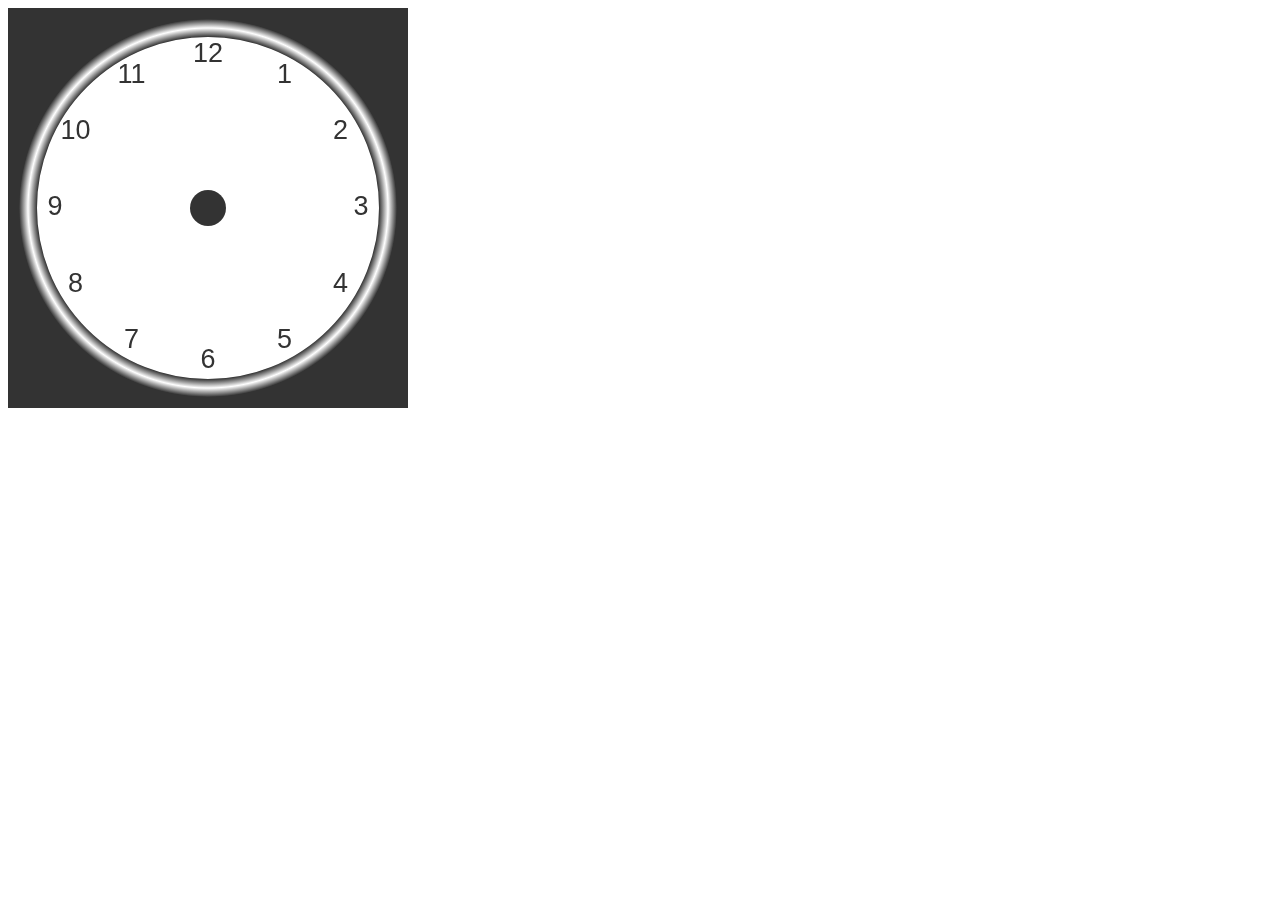
==== Canvas Clock/index.html @ 069e3595 "canvas clock" ====
<!DOCTYPE html>
<html>
    <body>
        <canvas id="canvas" width="400" height="400" style="background-color: #333"></canvas>
        
        <script>
            var canvas = document.getElementById("canvas");
            var ctx = canvas.getContext("2d");
            var radius = canvas.height / 2;
            ctx.translate(radius, radius);
            radius = radius * 0.90
            drawClock();
            
            function drawClock() {
                drawFace(ctx, radius);
                drawNumbers(ctx, radius);
                drawTime(ctx, radius);
            }
            
            function drawFace(ctx, radius) {
                var grad;
                
                ctx.beginPath();
                ctx.arc(0, 0, radius, 0, 2 * Math.PI);
                ctx.fillStyle = "white";
                ctx.fill();
                
                grad = ctx.createRadialGradient(0, 0, radius * 0.95, 0, 0, radius * 1.05);
                grad.addColorStop(0, '#333');
                grad.addColorStop(0.5, 'white');
                grad.addColorStop(1, '#333');
                ctx.strokeStyle = grad;
                ctx.lineWidth = radius * 0.1;
                ctx.stroke();
                
                ctx.beginPath();
                ctx.arc(0, 0, radius * 0.1, 0, 2 * Math.PI);
                ctx.fillStyle = '#333';
                ctx.fill();

            }
            
            function drawNumbers(ctx, radius) {
                var ang;
                var num;
                ctx.font = radius * 0.15 + "px arial";
                ctx.textBaseline = "middle";
                ctx.textAlign = "center";
                for (num = 1; num < 13; num++){
                    ang = num * Math.PI / 6;
                    ctx.rotate(ang);
                    ctx.translate(0, -radius* 0.85);
                    ctx.rotate(-ang);
                    ctx.fillText(num.toString(), 0, 0);
                    ctx.rotate(ang);
                    ctx.translate(0, radius * 0.85);
                    ctx.rotate(-ang);
                }
            }
            
            function drawTime(ctx, radius){
                var now = new Date();
                var hour = now.getHours();
                var minute = now.getMinutes();
                var second = now.getSeconds();
                
                //hour
                hour = hour% 12;
                hour = (hour*Math.PI/6) +(minute* Math.PI / (6/60)) +(second*math.PI/(360*60));
                drawHand(ctx, hour, radius*0.5, radius*0.07);
                //minute
                minute = (minute*Math.PI/30) + (second*Math.PI/(30*60));
                drawHand(ctx, hour, radius*0.8, radius*0.07);
                //second
                second = (second*Math.PI/30);
                drawHand(ctx, hour, radius*0.9, radius*0.02);

            }
            function drawHand(ctx, pos, length, width) {
                ctx.beginPath();
                ctx.lineWidth = width;
                ctx.lineCap = "round";
                ctx.moveTo(0, 0);
                ctx.rotate(pos);
                ctx.lineTo(0, -length);
                ctx.stroke();
                ctx.rotate(-pos);
            }
            
        </script>
    </body>
</html>
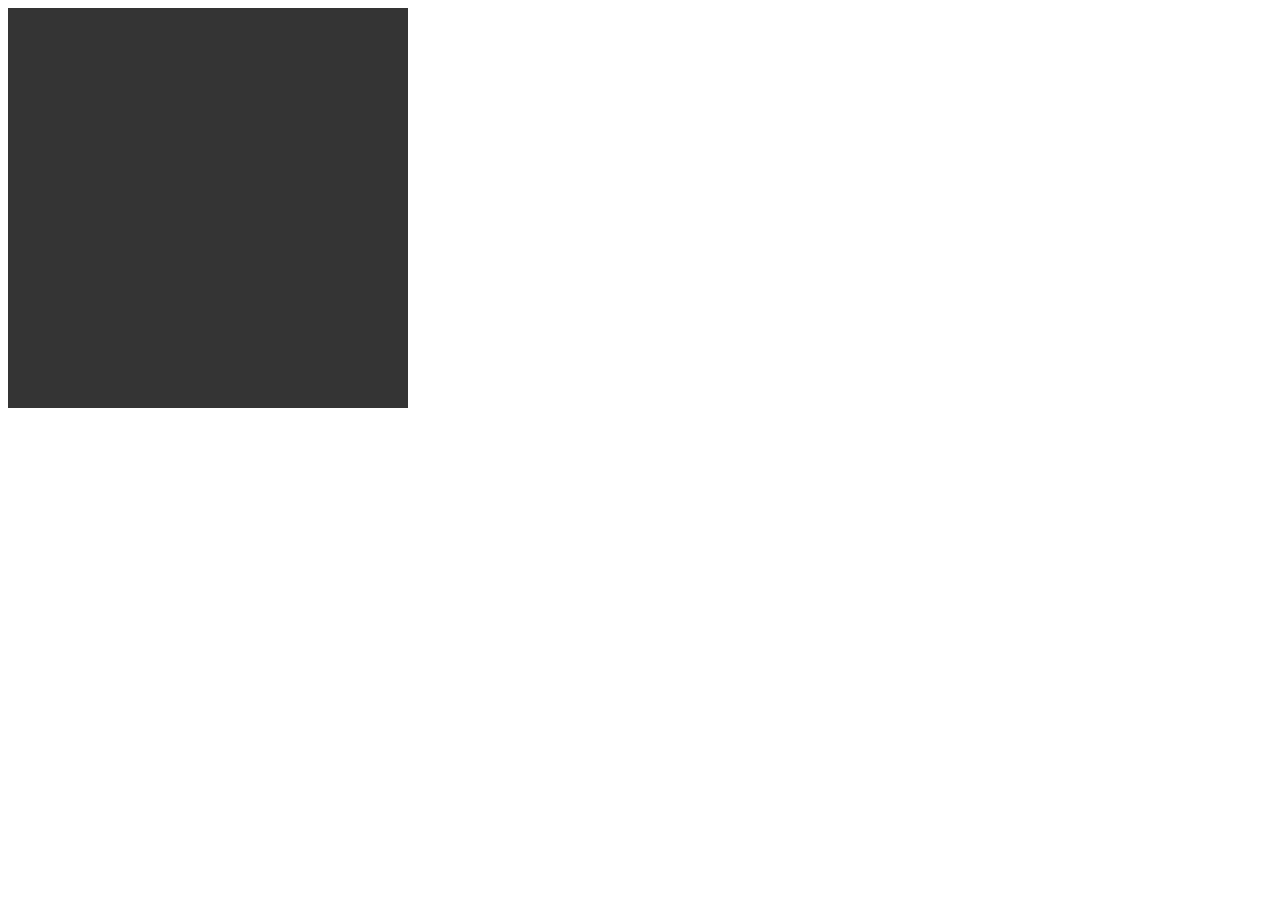
==== commit df6bf300: "working clock" ====
--- a/Canvas Clock/index.html
+++ b/Canvas Clock/index.html
@@ -9,8 +9,8 @@
             var radius = canvas.height / 2;
             ctx.translate(radius, radius);
             radius = radius * 0.90
-            drawClock();
-            
+            //drawClock();
+            setInterval(drawClock, 1000);
             function drawClock() {
                 drawFace(ctx, radius);
                 drawNumbers(ctx, radius);
@@ -57,7 +57,7 @@
                     ctx.rotate(-ang);
                 }
             }
-            
+
             function drawTime(ctx, radius){
                 var now = new Date();
                 var hour = now.getHours();
@@ -65,17 +65,19 @@
                 var second = now.getSeconds();
                 
                 //hour
-                hour = hour% 12;
-                hour = (hour*Math.PI/6) +(minute* Math.PI / (6/60)) +(second*math.PI/(360*60));
+                hour = hour%12;
+                hour = (hour*Math.PI/6)+(minute*Math.PI/(6*60))+(second*Math.PI/(360*60));
                 drawHand(ctx, hour, radius*0.5, radius*0.07);
                 //minute
                 minute = (minute*Math.PI/30) + (second*Math.PI/(30*60));
-                drawHand(ctx, hour, radius*0.8, radius*0.07);
+                drawHand(ctx, minute, radius*0.8, radius*0.07);
                 //second
                 second = (second*Math.PI/30);
-                drawHand(ctx, hour, radius*0.9, radius*0.02);
+                drawHand(ctx, second, radius*0.9, radius*0.02);
 
             }
+
+            
             function drawHand(ctx, pos, length, width) {
                 ctx.beginPath();
                 ctx.lineWidth = width;
